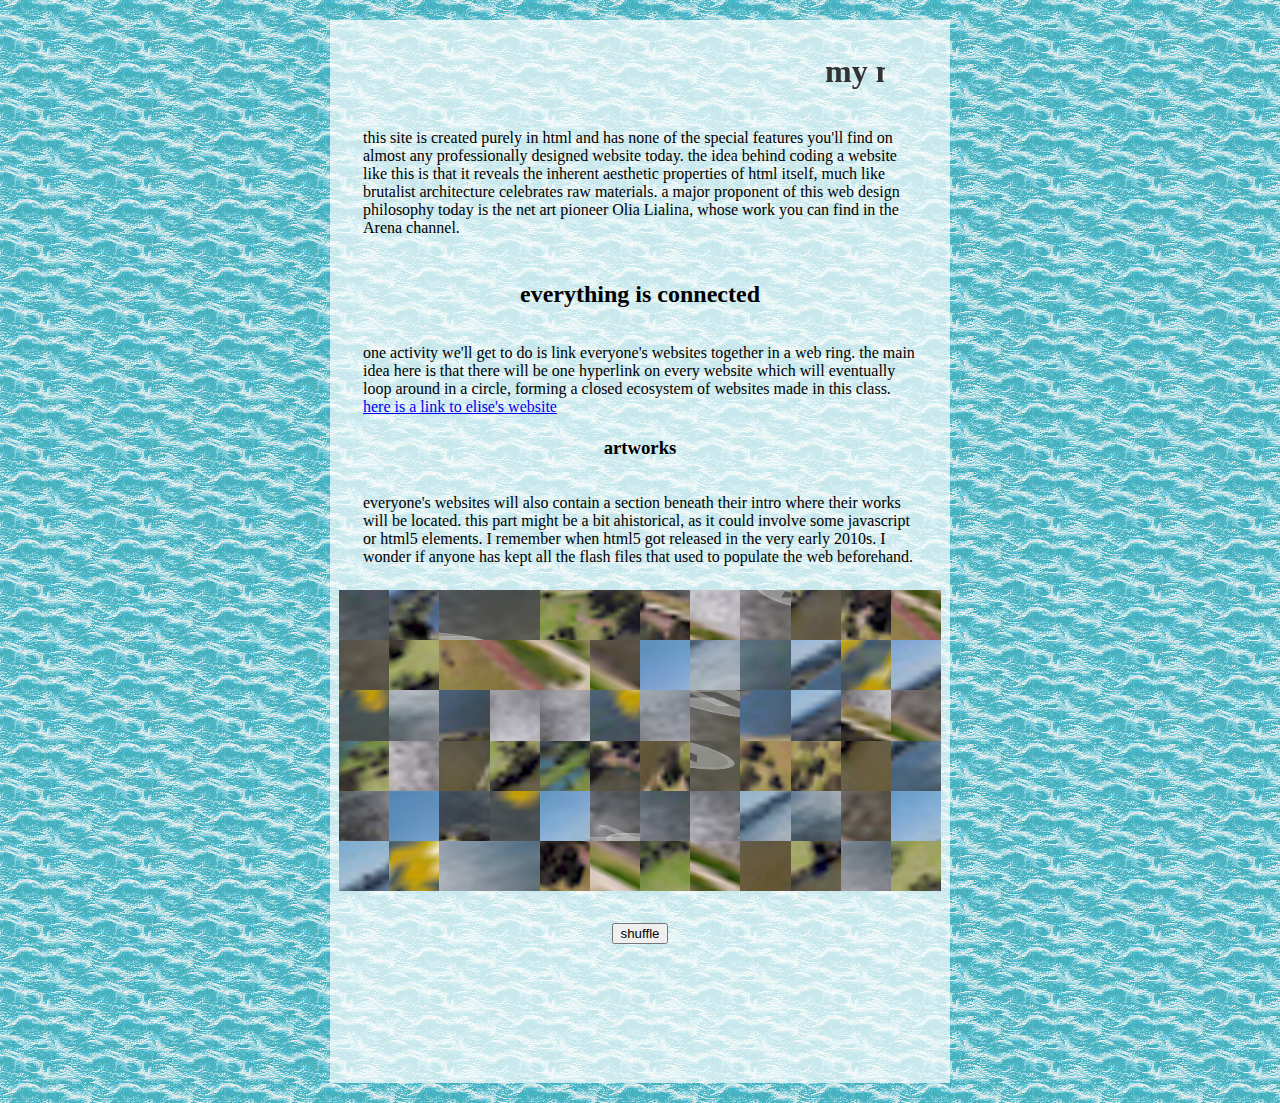
==== index.html @ 464b2f73 "Update index.html" ====
<html>
    <head>
        <meta http-equiv="content-type" content="text/html; charset=utf-8">
        <link rel="stylesheet" href="css/style.css">
        <title>this is my website</title>
    </head>
    <body style="margin: 20px;" background="assets/images/water028.gif">
        <table width="100%" style="border-spacing: 0;">
            <colgroup>
                <col span="1">
                <col span="1" width="50%" style="background-color:rgba(255,255,255,0.7)">
                <col span="1">
            </colgroup>
            <tr height="20%">
                <td></td>
                <td>
                    <h1><marquee><font color="#333333"><span>my name is paul, i am the tutor for this class</span></font></marquee></h1>
                </td>
                <td></td>
            </tr>
            <tr>
                <td></td>
                <td>
                    <p>
                        this site is created purely in html and has none of the special features you'll find on almost any professionally designed website today.
                        the idea behind coding a website like this is that it reveals the inherent aesthetic properties of html itself, much like brutalist architecture celebrates
                        raw materials. a major proponent of this web design philosophy today is the net art pioneer Olia Lialina, whose work you can find in the Arena channel.
                    </p>
                    <h2 style="text-align: center;">
                        <span>everything is connected</span>
                    </h2>
                    <p>
                        one activity we'll get to do is link everyone's websites together in a web ring. the main idea here is that there will be one hyperlink on every website which will
                        eventually loop around in a circle, forming a closed ecosystem of websites made in this class. <a href="https://elisesteinemann.github.io/elise-steinemann-project/"><span>here is a link to elise's website</span></a>
                    </p>
                </td>
                <td></td>
            </tr>
            <tr>
                <td></td>
                <td>
                    <h3 style="text-align: center;">
                        <span>artworks</span>
                    </h3>
                    <p>
                        everyone's websites will also contain a section beneath their intro where their works will be located. this part might be a bit ahistorical, as it could involve some javascript
                        or html5 elements. I remember when html5 got released in the very early 2010s. I wonder if anyone has kept all the flash files that used to populate the web beforehand.
                    </p>
                    <iframe src="imageshuffle.html" title="fractured streets" width="100%" height="500px" style="border:none">
            
                    </iframe>
                    <!-- <iframe src="https://www.semifictional.space" title="fractured streets" width="100%" height="600px" style="border:none">
            
                    </iframe> -->
                    <!-- <script type="module" src="js/extra.js">

                    </script> -->
                </td>
                <td></td>
            </tr>
        </table>
    </body>
</html>
---- css/style.css ----
h1, h2, h3, p {
    padding: 1em 2em 0 2em;
}

span {
    background-image:url("../assets/images/dolphin2.gif");
    background-position-y: 2em;
    background-repeat: repeat-x;
    transition: 0.4s;
}

span:hover {
    background-position:0;
}

.container {
    width: 100%;
    height: auto;
    display: flex;
    flex-direction: column;
    gap: 2em;
}

.button-area {
    display: flex;
    justify-content: center;
    align-items: center;
}

.image-grid {
    width: 100%;
    display: grid;
    grid-template-columns: repeat(12, 1fr);
    grid-templates-rows: repeat(6, 1fr);
    grid-gap:0;
}

img {
    height: 100%;
    width: 100%;
}
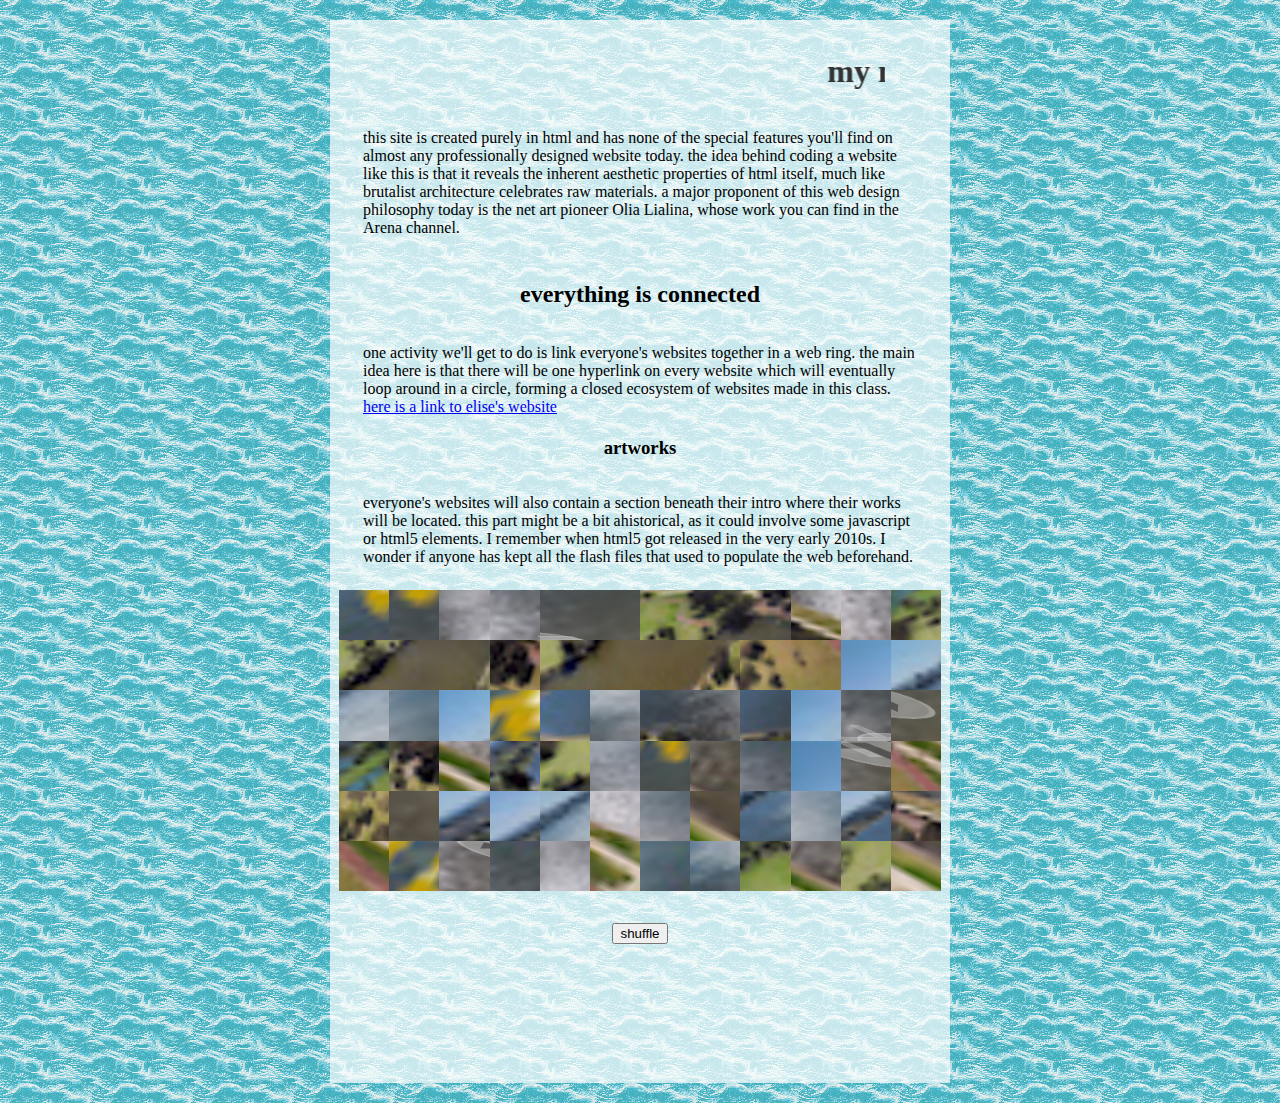
==== commit a995a587: "Update index.html" ====
--- a/index.html
+++ b/index.html
@@ -31,7 +31,7 @@
                     </h2>
                     <p>
                         one activity we'll get to do is link everyone's websites together in a web ring. the main idea here is that there will be one hyperlink on every website which will
-                        eventually loop around in a circle, forming a closed ecosystem of websites made in this class. <a href="https://elisesteinemann.github.io/elise-steinemann-project/"><span>here is a link to elise's website</span></a>
+                        eventually loop around in a circle, forming a closed ecosystem of websites made in this class. <a href="https://naokinishitani.github.io/naoki"><span>here is a link to elise's website</span></a>
                     </p>
                 </td>
                 <td></td>
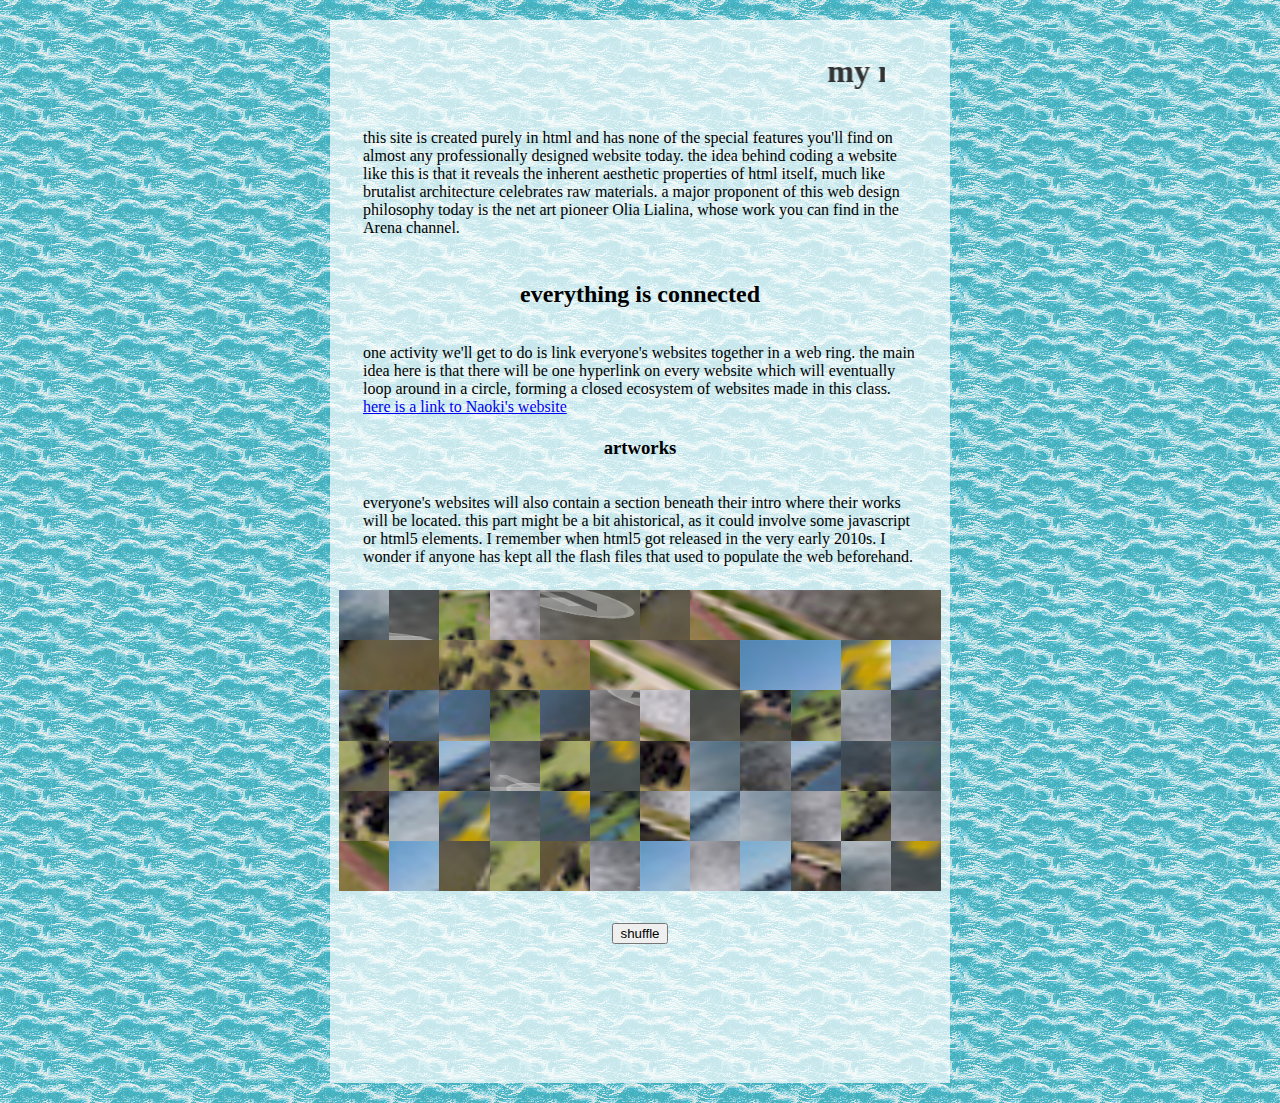
==== commit 4c86a186: "Update index.html" ====
--- a/index.html
+++ b/index.html
@@ -31,7 +31,7 @@
                     </h2>
                     <p>
                         one activity we'll get to do is link everyone's websites together in a web ring. the main idea here is that there will be one hyperlink on every website which will
-                        eventually loop around in a circle, forming a closed ecosystem of websites made in this class. <a href="https://naokinishitani.github.io/naoki"><span>here is a link to elise's website</span></a>
+                        eventually loop around in a circle, forming a closed ecosystem of websites made in this class. <a href="https://naokinishitani.github.io/naoki"><span>here is a link to Naoki's website</span></a>
                     </p>
                 </td>
                 <td></td>
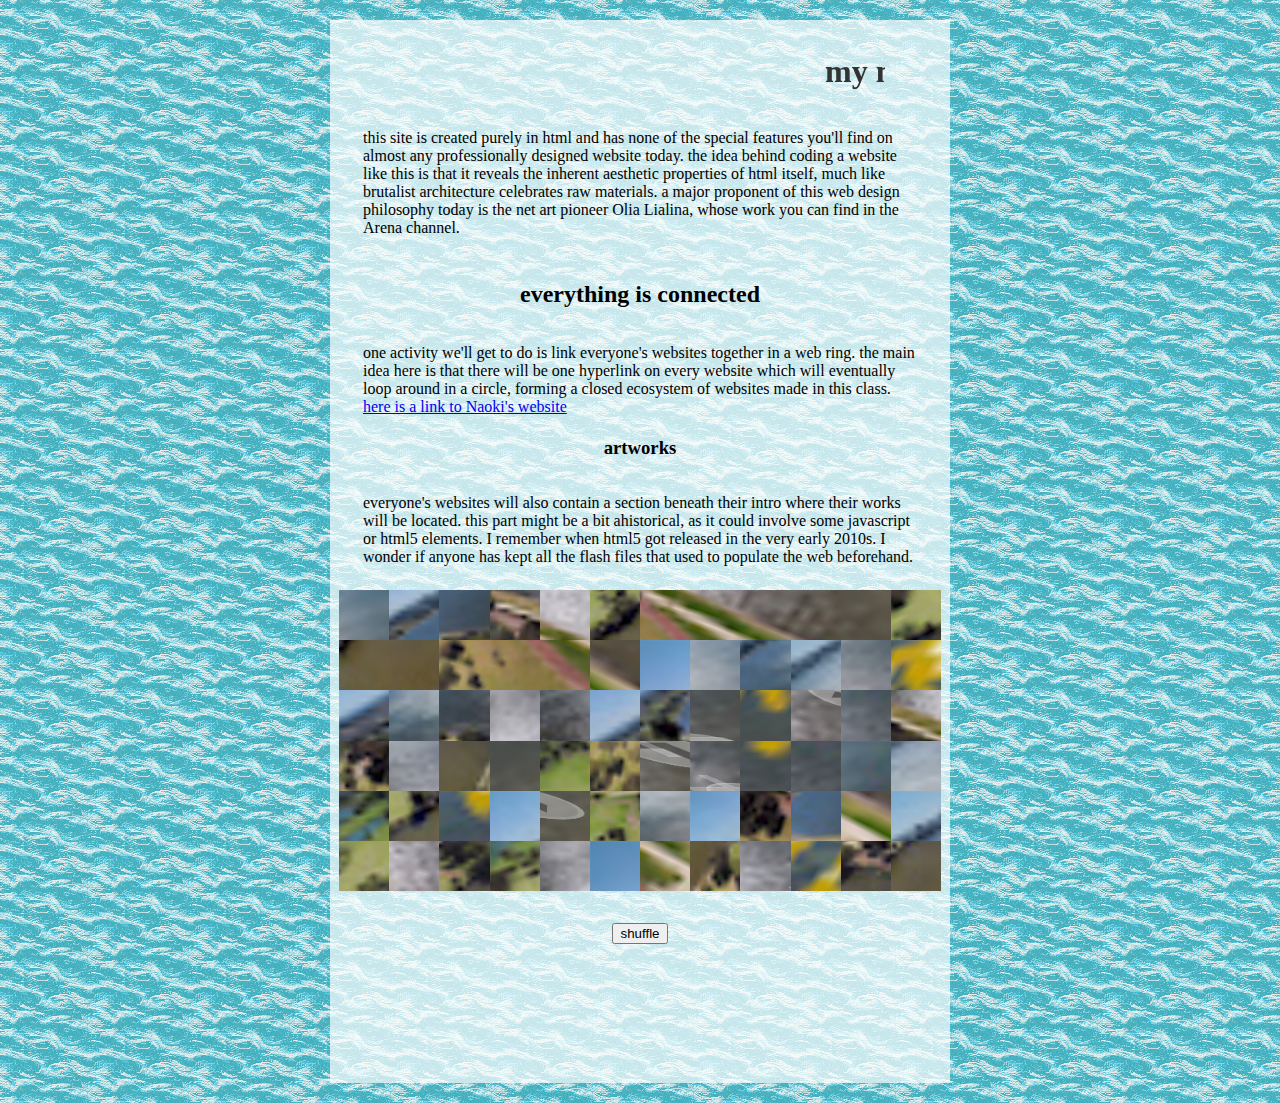
==== commit 488d57b0: "Update index.html" ====
--- a/index.html
+++ b/index.html
@@ -31,7 +31,7 @@
                     </h2>
                     <p>
                         one activity we'll get to do is link everyone's websites together in a web ring. the main idea here is that there will be one hyperlink on every website which will
-                        eventually loop around in a circle, forming a closed ecosystem of websites made in this class. <a href="https://naokinishitani.github.io/naoki"><span>here is a link to Naoki's website</span></a>
+                        eventually loop around in a circle, forming a closed ecosystem of websites made in this class. <a href="https://naokinishitani.github.io/Naoki"><span>here is a link to Naoki's website</span></a>
                     </p>
                 </td>
                 <td></td>
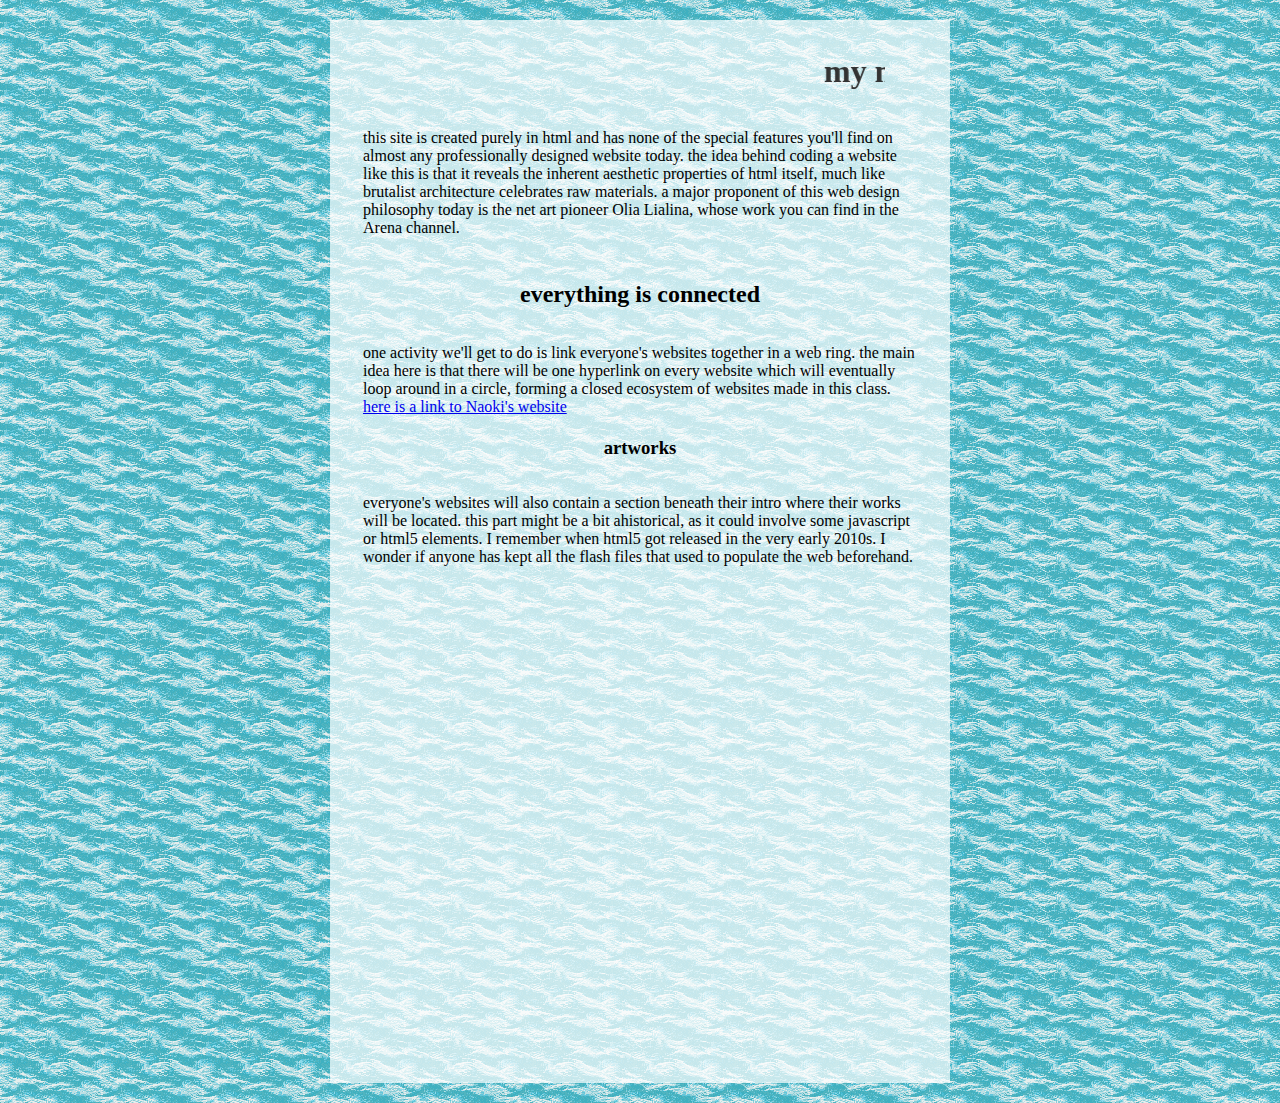
==== commit 72c3a63c: "updating everything" ====
--- a/index.html
+++ b/index.html
@@ -60,4 +60,4 @@
             </tr>
         </table>
     </body>
-</html>
+</html>--- a/css/style.css
+++ b/css/style.css
@@ -27,12 +27,29 @@
     align-items: center;
 }
 
-.image-grid {
+/* .image-grid {
     width: 100%;
     display: grid;
     grid-template-columns: repeat(12, 1fr);
     grid-templates-rows: repeat(6, 1fr);
     grid-gap:0;
+} */
+
+/* img {
+    height: 100%;
+    width: 100%;
+} */
+
+.image-grid {
+    position: relative;
+    width: 100%;
+    height: 600px;
+}
+
+.image-item {
+    position: absolute;
+    height: 240px;
+    width: 240px;
 }
 
 img {
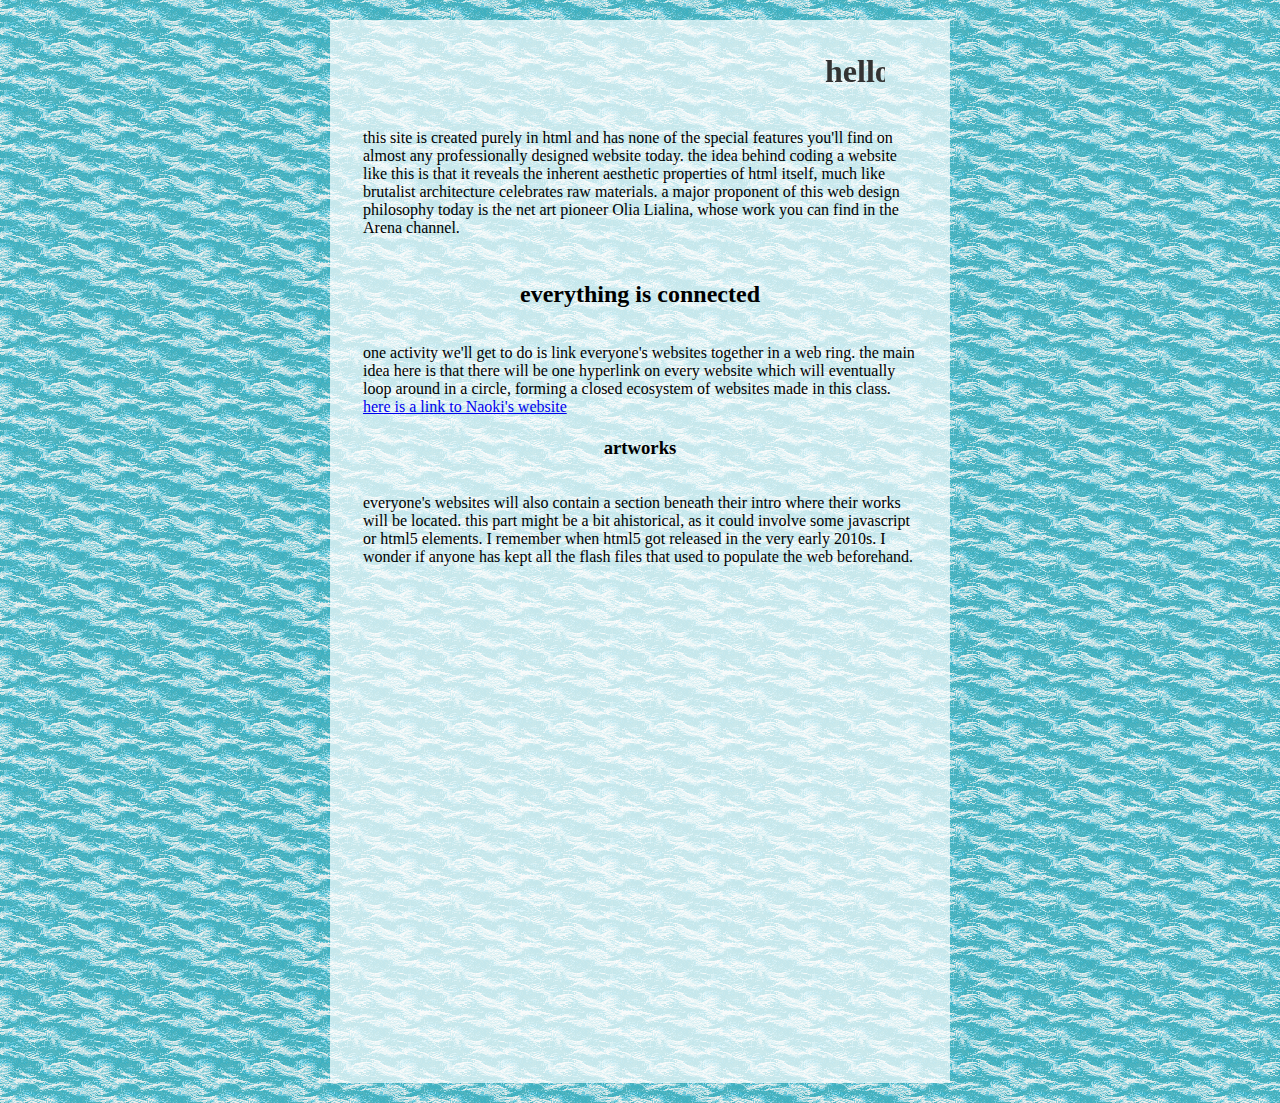
==== commit 0b67a7d5: "Update index.html" ====
--- a/index.html
+++ b/index.html
@@ -2,7 +2,7 @@
     <head>
         <meta http-equiv="content-type" content="text/html; charset=utf-8">
         <link rel="stylesheet" href="css/style.css">
-        <title>this is my website</title>
+        <title>dolphin themed site</title>
     </head>
     <body style="margin: 20px;" background="assets/images/water028.gif">
         <table width="100%" style="border-spacing: 0;">
@@ -14,7 +14,7 @@
             <tr height="20%">
                 <td></td>
                 <td>
-                    <h1><marquee><font color="#333333"><span>my name is paul, i am the tutor for this class</span></font></marquee></h1>
+                    <h1><marquee><font color="#333333"><span>hello i am paul</span></font></marquee></h1>
                 </td>
                 <td></td>
             </tr>
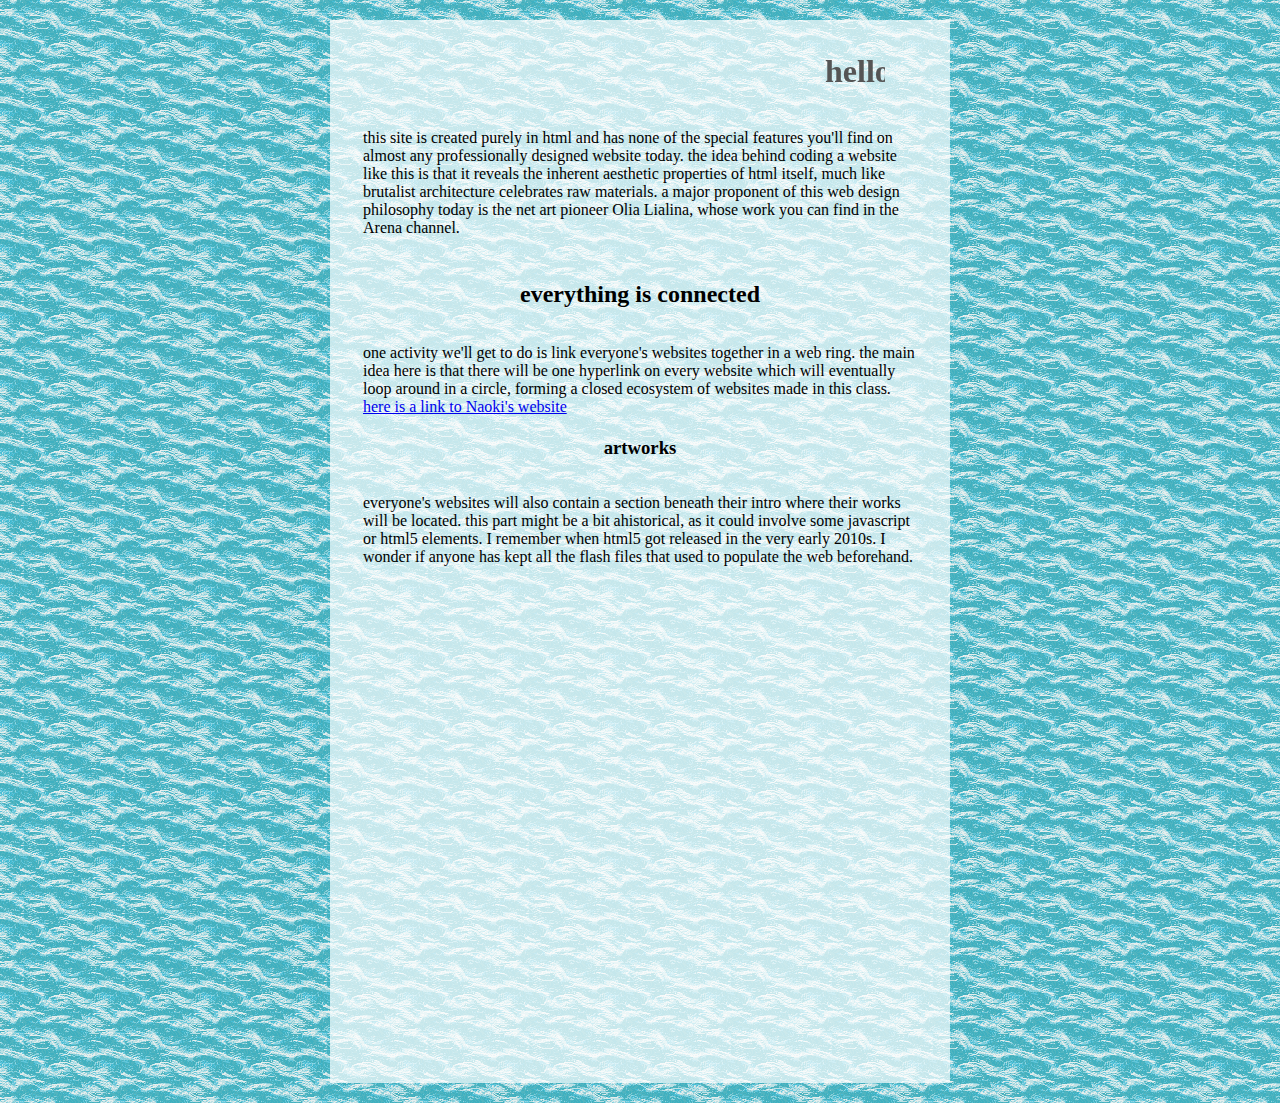
==== commit 4be07382: "Update index.html" ====
--- a/index.html
+++ b/index.html
@@ -14,7 +14,7 @@
             <tr height="20%">
                 <td></td>
                 <td>
-                    <h1><marquee><font color="#333333"><span>hello i am paul</span></font></marquee></h1>
+                    <h1><marquee><font color="#555555"><span>hello i am paul</span></font></marquee></h1>
                 </td>
                 <td></td>
             </tr>
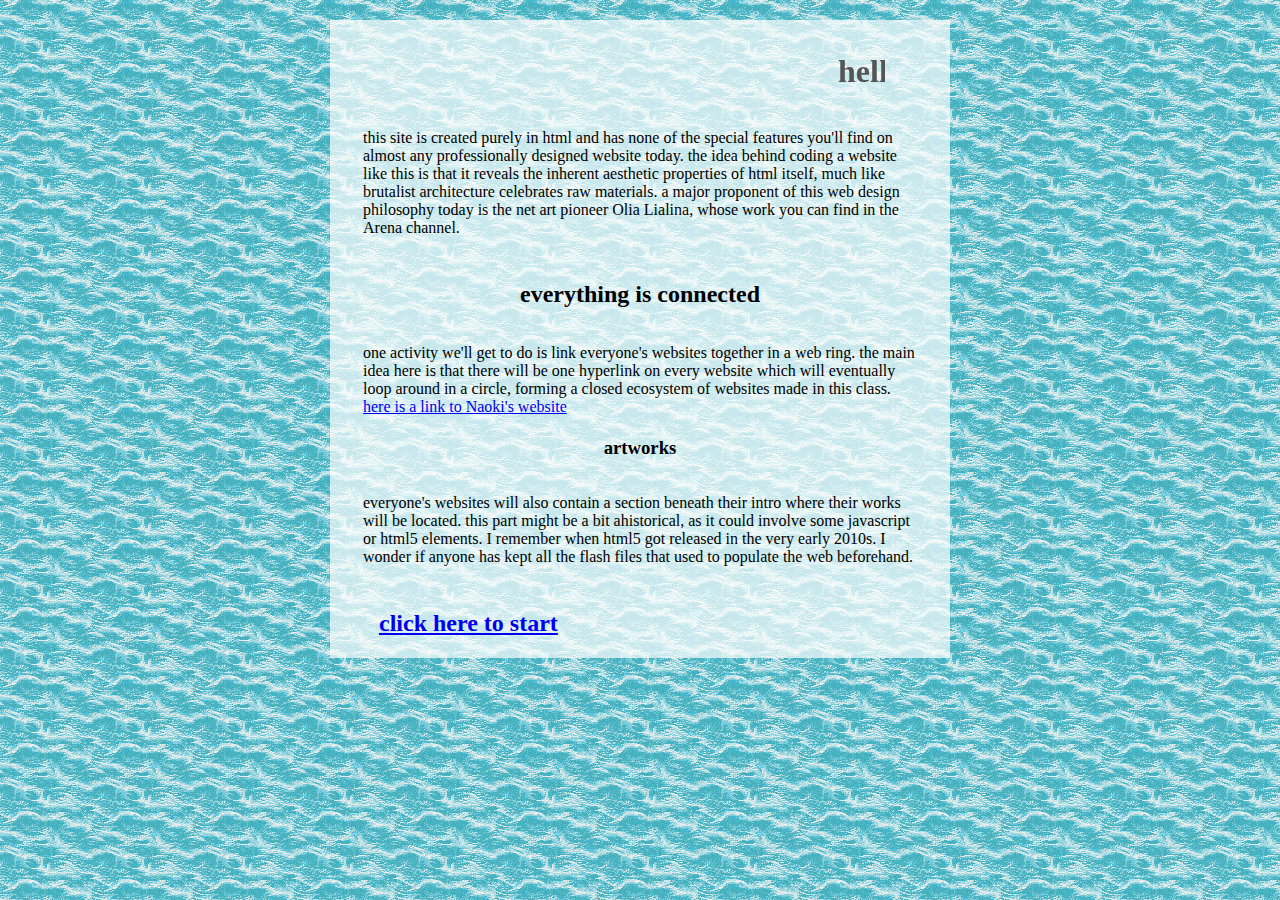
==== commit c3a6b28c: "added more stuff" ====
--- a/index.html
+++ b/index.html
@@ -46,9 +46,10 @@
                         everyone's websites will also contain a section beneath their intro where their works will be located. this part might be a bit ahistorical, as it could involve some javascript
                         or html5 elements. I remember when html5 got released in the very early 2010s. I wonder if anyone has kept all the flash files that used to populate the web beforehand.
                     </p>
-                    <iframe src="imageshuffle.html" title="fractured streets" width="100%" height="500px" style="border:none">
+                    <a href="1.html"><h2>click here to start</h2></a>
+                    <!-- <iframe src="imageshuffle.html" title="fractured streets" width="100%" height="500px" style="border:none">
             
-                    </iframe>
+                    </iframe> -->
                     <!-- <iframe src="https://www.semifictional.space" title="fractured streets" width="100%" height="600px" style="border:none">
             
                     </iframe> -->
